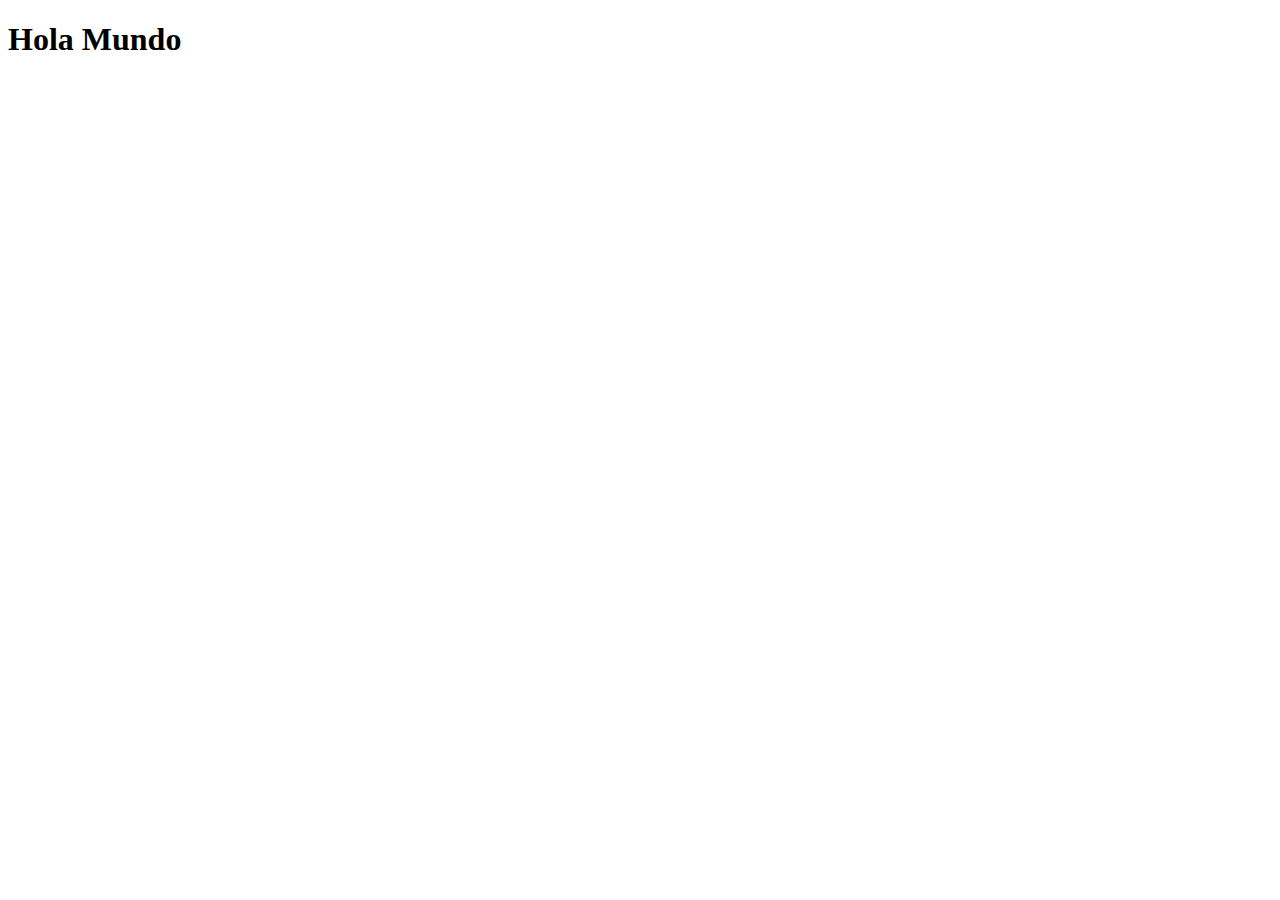
==== index.html @ c09495c3 "Se creo una nueva pagina de nombre pagina.html" ====
<!DOCTYPE html>
<html lang="en">
<head>
    <meta charset="UFT-8"> 
    <meta http.equiv="X-UA-compatible" content="IE=edge">   
    <meta name="viewport" content="width=device-width,
    initial-scale=1.0">
    <title> Mi nueva pagina </title>
</head>
<body>
    <h1>Hola Mundo</h1>
</body>    
</html>
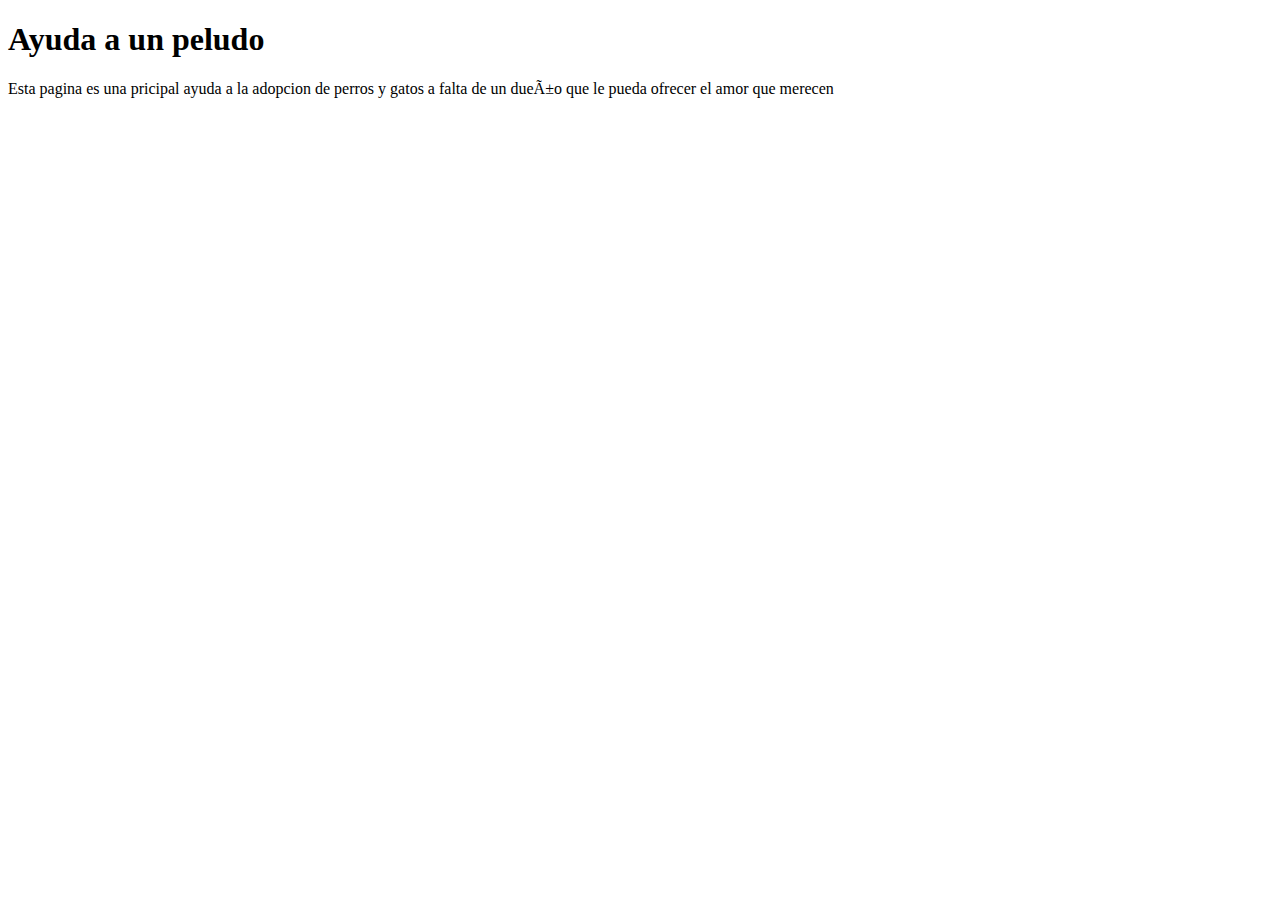
==== commit e874aaf8: "Se agregaron detalles del tratar de la pagina web" ====
--- a/index.html
+++ b/index.html
@@ -5,9 +5,11 @@
     <meta http.equiv="X-UA-compatible" content="IE=edge">   
     <meta name="viewport" content="width=device-width,
     initial-scale=1.0">
-    <title> Mi nueva pagina </title>
+    <title> Peluditos </title>
 </head>
 <body>
-    <h1>Hola Mundo</h1>
+    <h1>Ayuda a un peludo</h1>
+    <p>Esta pagina es una pricipal ayuda a la adopcion de perros y gatos a falta de un dueño que le pueda ofrecer
+    el amor que merecen</p>
 </body>    
 </html>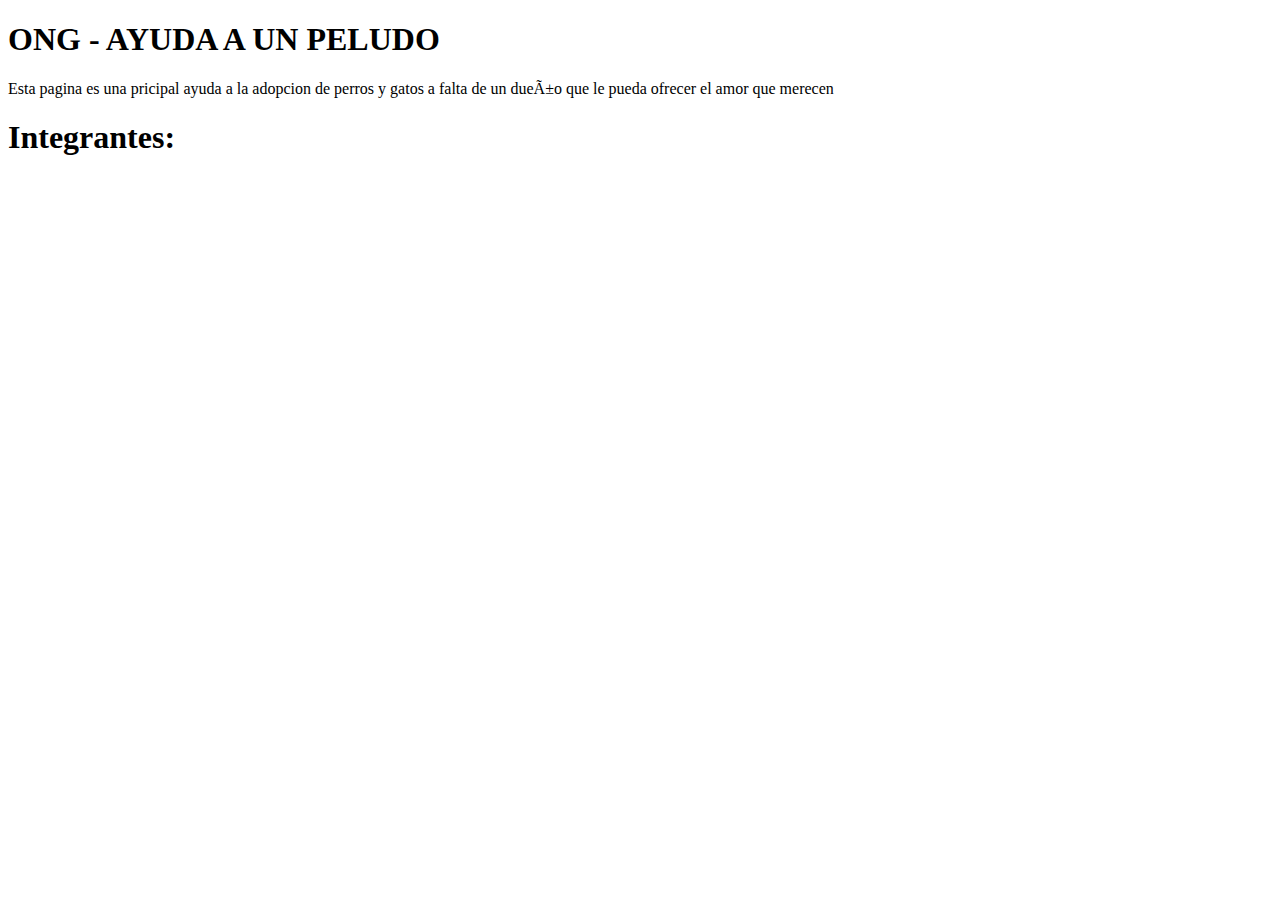
==== commit eac1a871: "Se pulieron descripciones" ====
--- a/index.html
+++ b/index.html
@@ -8,8 +8,10 @@
     <title> Peluditos </title>
 </head>
 <body>
-    <h1>Ayuda a un peludo</h1>
+    <h1>ONG - AYUDA A UN PELUDO</h1>
     <p>Esta pagina es una pricipal ayuda a la adopcion de perros y gatos a falta de un dueño que le pueda ofrecer
     el amor que merecen</p>
+    
+    <h1> Integrantes: </h1>
 </body>    
 </html>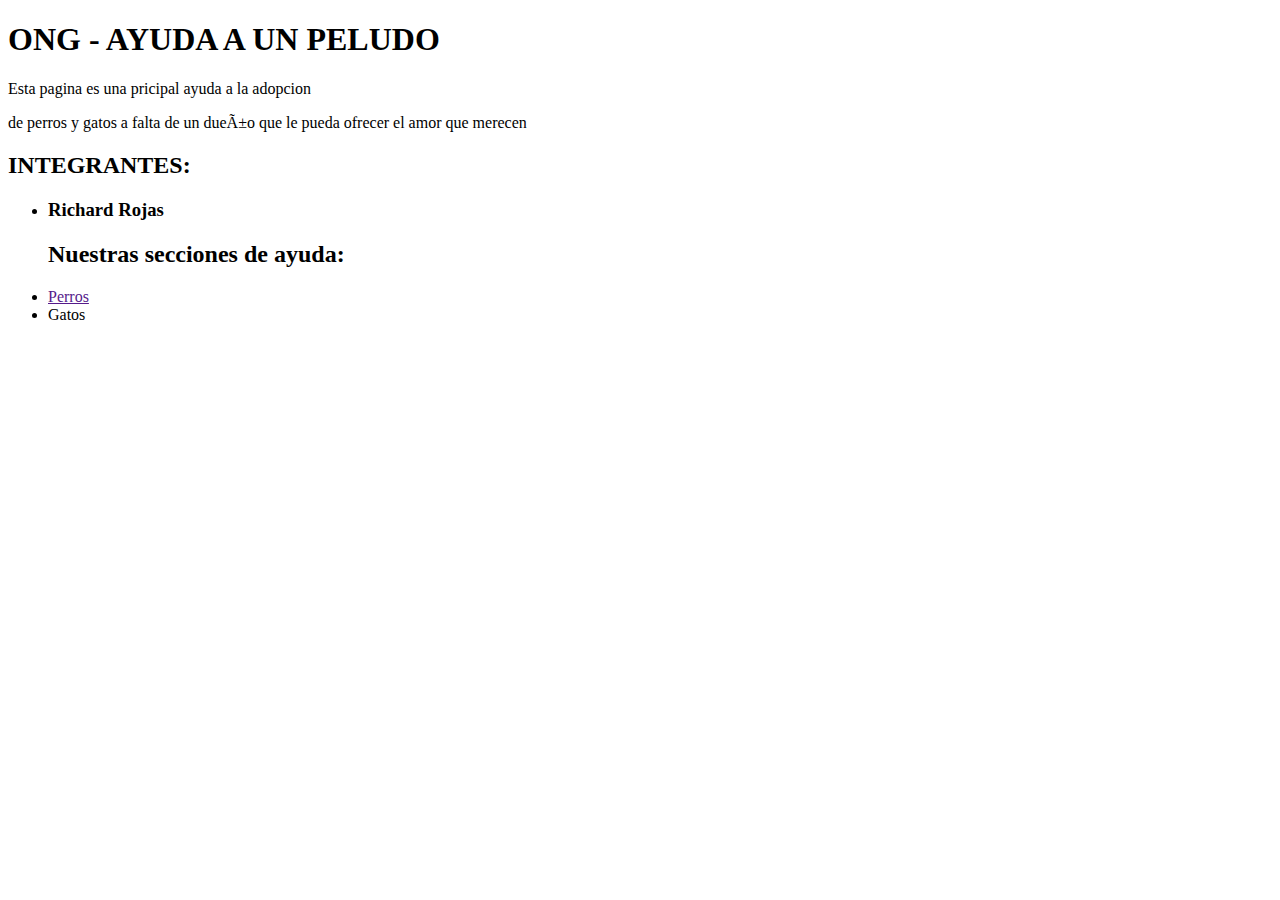
==== commit dfbbe454: "Pagina pricipal Version 0.01" ====
--- a/index.html
+++ b/index.html
@@ -8,10 +8,20 @@
     <title> Peluditos </title>
 </head>
 <body>
+<div>    
     <h1>ONG - AYUDA A UN PELUDO</h1>
-    <p>Esta pagina es una pricipal ayuda a la adopcion de perros y gatos a falta de un dueño que le pueda ofrecer
-    el amor que merecen</p>
-    
-    <h1> Integrantes: </h1>
+
+    <p>Esta pagina es una pricipal ayuda a la adopcion </p>
+    <p>de perros y gatos a falta de un dueño que le pueda ofrecer el amor que merecen</p>
+    <h2> INTEGRANTES:</h2>
+<ul>
+    <li><h3>Richard Rojas</h3></li>
+    <h2>Nuestras secciones de ayuda:</h2>
+</ul>
+<ul>
+    <li><a href="">Perros</a></li>
+    <li><a hred="">Gatos</a></li>
+</ul>
+</div>
 </body>    
 </html>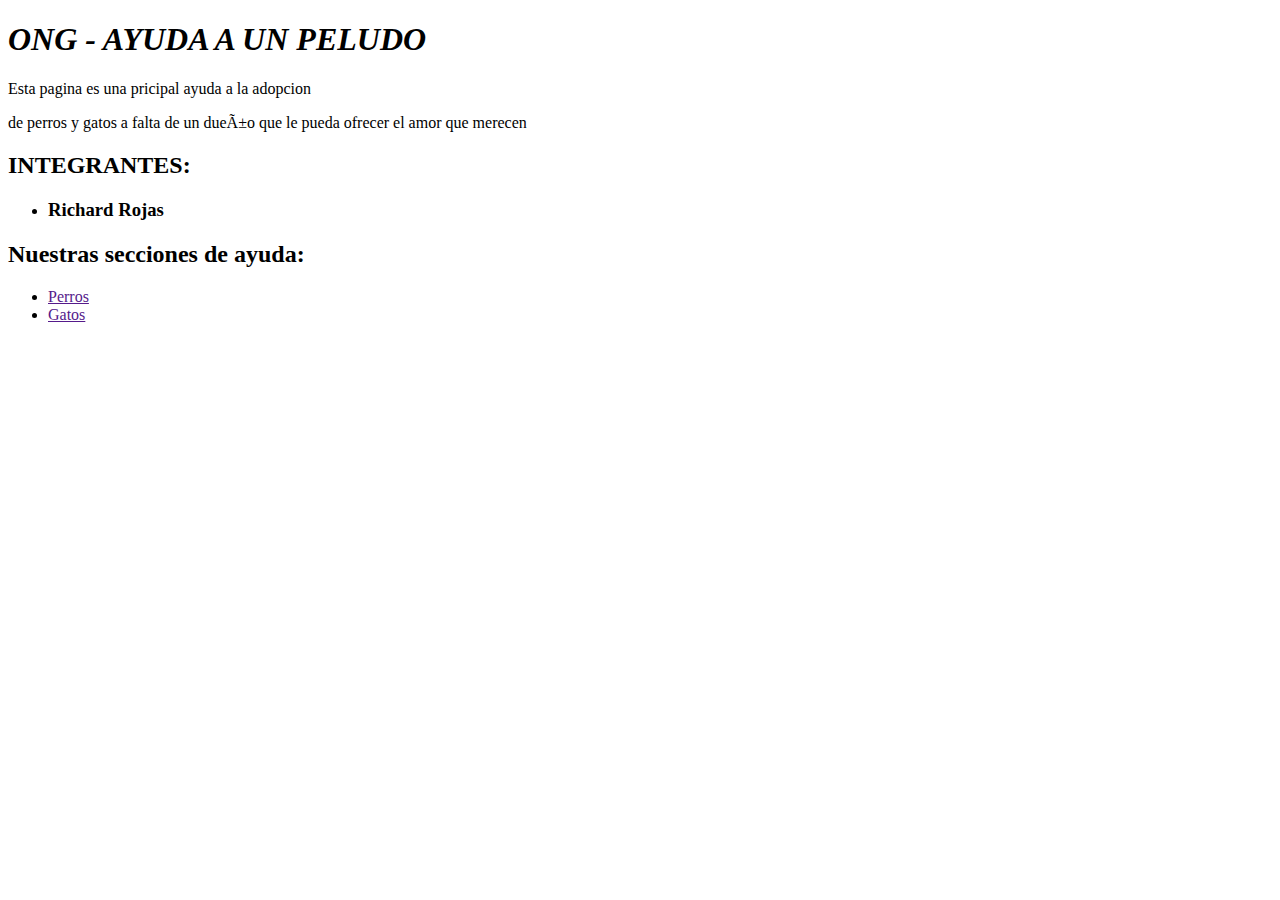
==== commit 6a90b0d6: "version 0.01" ====
--- a/index.html
+++ b/index.html
@@ -9,18 +9,20 @@
 </head>
 <body>
 <div>    
+<cite>   
     <h1>ONG - AYUDA A UN PELUDO</h1>
-
+</cite>
     <p>Esta pagina es una pricipal ayuda a la adopcion </p>
     <p>de perros y gatos a falta de un dueño que le pueda ofrecer el amor que merecen</p>
     <h2> INTEGRANTES:</h2>
+
 <ul>
     <li><h3>Richard Rojas</h3></li>
+</ul>    
     <h2>Nuestras secciones de ayuda:</h2>
-</ul>
 <ul>
     <li><a href="">Perros</a></li>
-    <li><a hred="">Gatos</a></li>
+    <li><a href="">Gatos</a></li>
 </ul>
 </div>
 </body>    
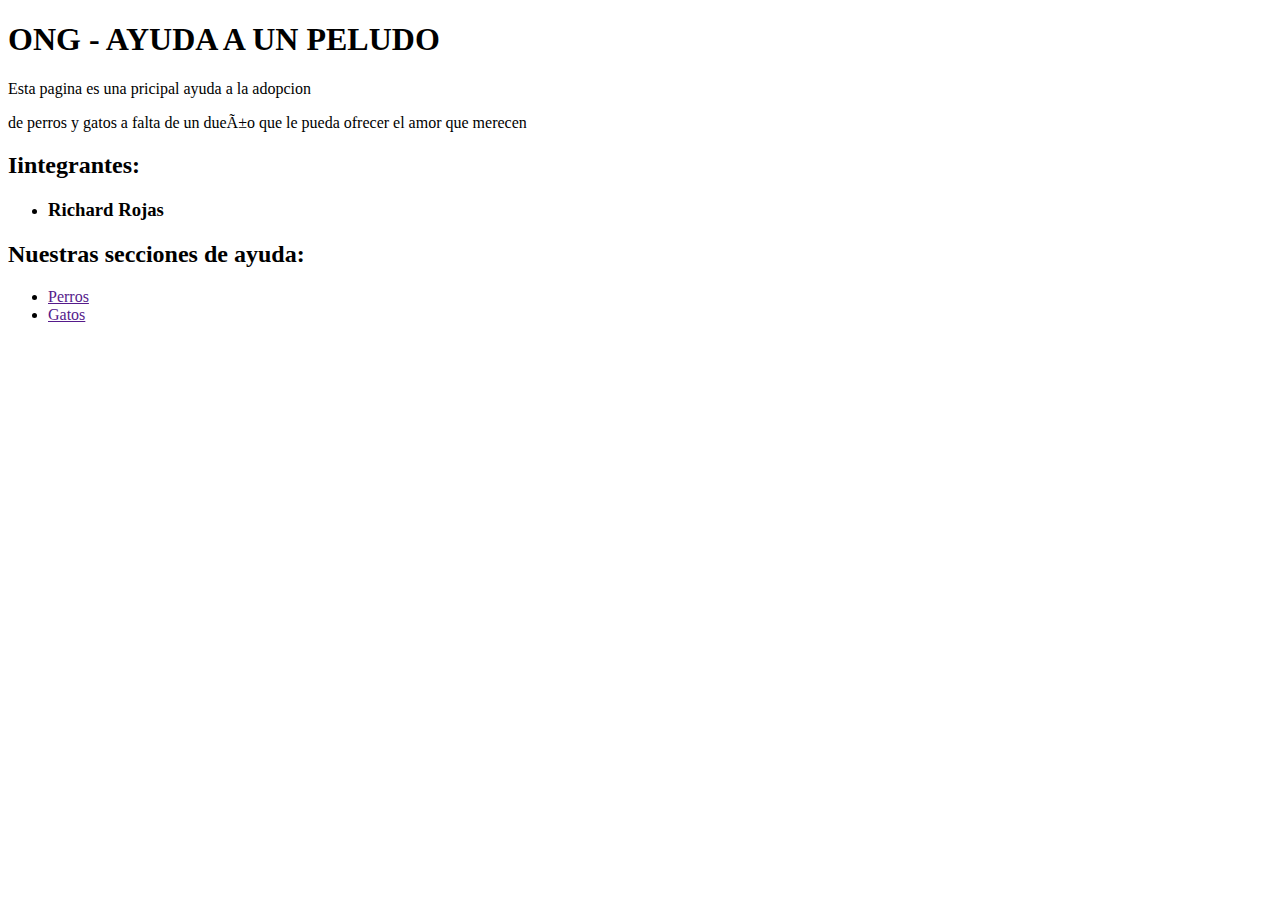
==== commit 02241b7c: "version 0.01" ====
--- a/index.html
+++ b/index.html
@@ -9,13 +9,10 @@
 </head>
 <body>
 <div>    
-<cite>   
     <h1>ONG - AYUDA A UN PELUDO</h1>
-</cite>
     <p>Esta pagina es una pricipal ayuda a la adopcion </p>
-    <p>de perros y gatos a falta de un dueño que le pueda ofrecer el amor que merecen</p>
-    <h2> INTEGRANTES:</h2>
-
+    <p>de perros y gatos a falta de un dueño que le pueda ofrecer el amor que merecen</p>  
+    <h2> Iintegrantes:</h2>
 <ul>
     <li><h3>Richard Rojas</h3></li>
 </ul>    
